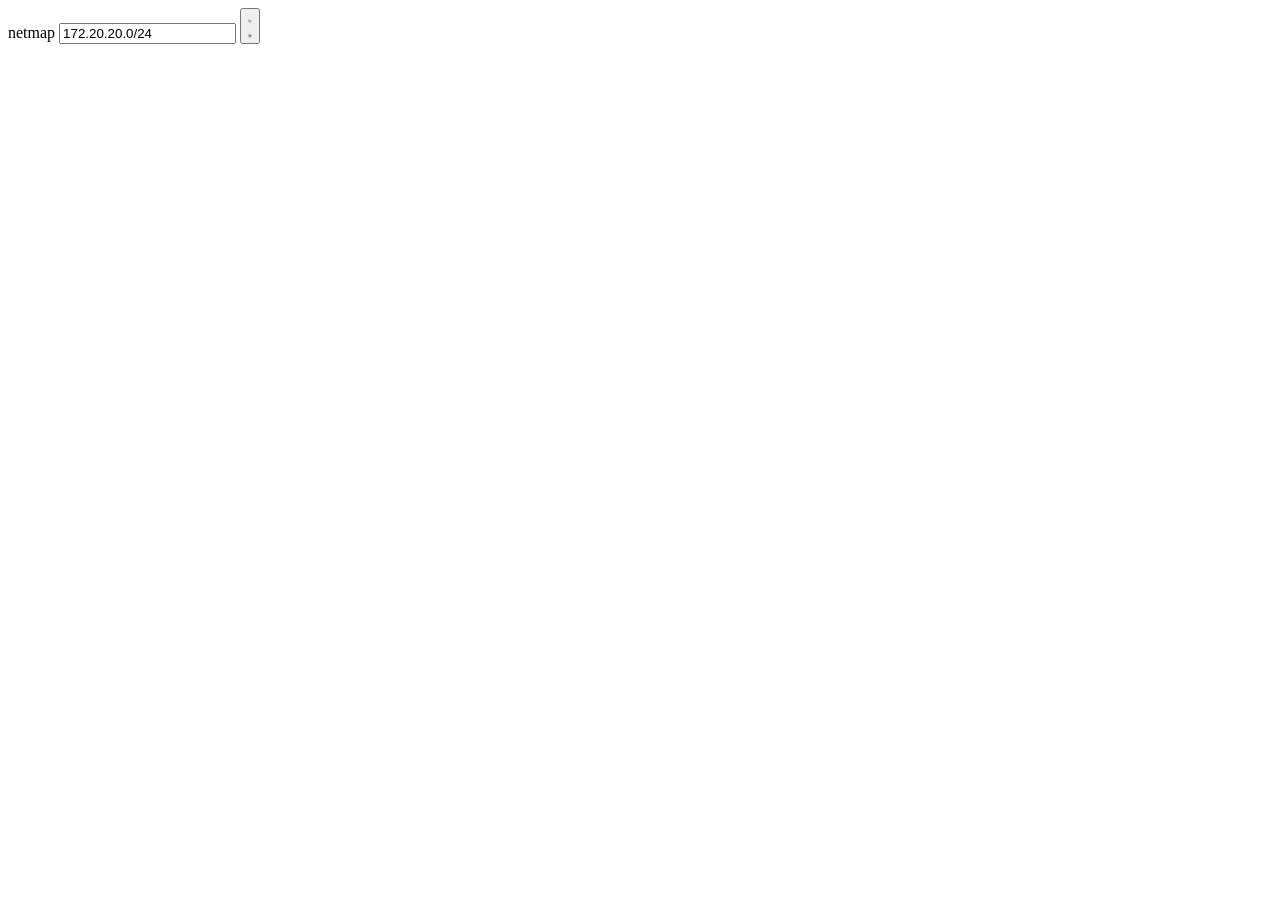
==== web/static/index.html @ 0c14f573 "Initial commit: core of the service" ====
<!DOCTYPE html>
<html lang="ru">
<head>
<meta charset="utf-8">
<title>netmap</title>
<link rel="icon" href="/static/favicon.svg">
<script>
  // тема до первой отрисовки, иначе при загрузке мигает светлым
  try {
    var saved = localStorage.getItem("netmap-theme");
    if (saved === "light") document.documentElement.setAttribute("data-theme", "light");
  } catch (e) {}
</script>
<link rel="stylesheet" href="/static/xterm.css">
<link rel="stylesheet" href="/static/style.css">
</head>
<body>

<header>
  <span class="brand">netmap</span>
  <input id="subnet" value="172.20.20.0/24" spellcheck="false">
  <span id="status"></span>
  <button id="theme" title="Сменить тему">
    <svg class="icon-moon" viewBox="0 0 24 24" fill="none" stroke="currentColor"
         stroke-width="2" stroke-linecap="round" stroke-linejoin="round">
      <path d="M20 14.5A8.5 8.5 0 0 1 9.5 4a8.5 8.5 0 1 0 10.5 10.5Z"/>
    </svg>
    <svg class="icon-sun" viewBox="0 0 24 24" fill="none" stroke="currentColor"
         stroke-width="2" stroke-linecap="round" stroke-linejoin="round">
      <circle cx="12" cy="12" r="4"/>
      <path d="M12 2v2M12 20v2M4.9 4.9l1.4 1.4M17.7 17.7l1.4 1.4M2 12h2M20 12h2M4.9 19.1l1.4-1.4M17.7 6.3l1.4-1.4"/>
    </svg>
  </button>
</header>

<main>
  <aside id="panel">
    <ul id="tree"></ul>
  </aside>

  <section id="workspace">
    <div id="map"></div>

    <section id="terminal" hidden>
      <div id="term-grip"></div>
      <div id="term-tabs">
        <div id="term-list"></div>
        <button id="term-hide" class="term-icon" title="Скрыть терминал">&#10005;</button>
      </div>
      <div id="term-body"></div>
    </section>
  </section>
</main>

<script src="/static/cytoscape.min.js"></script>
<script src="/static/xterm.js"></script>
<script src="/static/addon-fit.js"></script>
<script src="/static/icons.js"></script>
<script src="/static/app.js"></script>
</body>
</html>
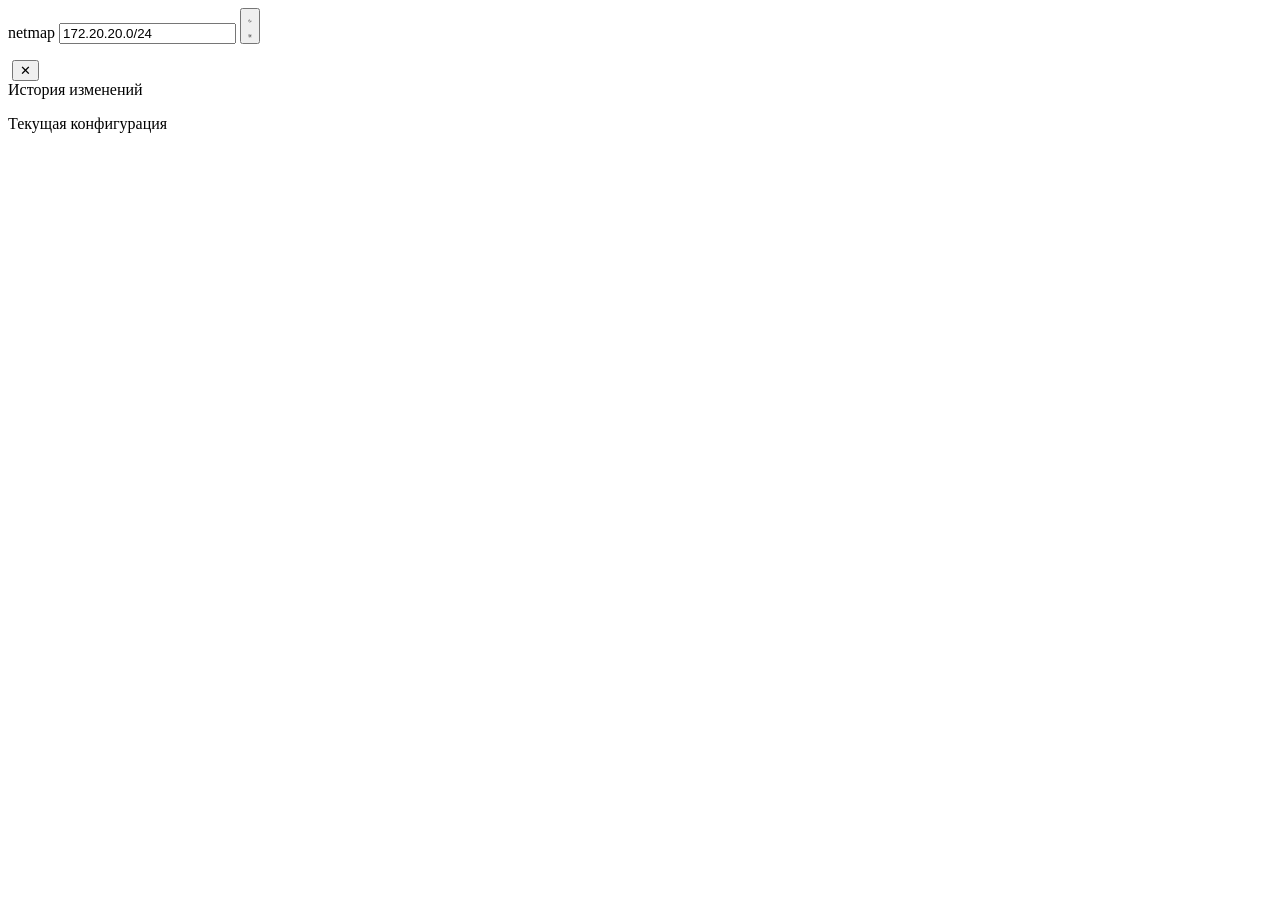
==== commit 7e291990: "Add config snapshots, version history and diff Config is taken over SSH and saved as a new version o" ====
--- a/web/static/index.html
+++ b/web/static/index.html
@@ -36,6 +36,29 @@
 <main>
   <aside id="panel">
     <ul id="tree"></ul>
+
+    <section id="config-view">
+      <div id="config-head">
+        <img id="config-icon" alt="">
+        <span id="config-name"></span>
+        <span id="config-lock" hidden>идёт настройка</span>
+        <button id="config-close" title="Вернуться к списку">&#10005;</button>
+      </div>
+
+      <div id="history">
+        <div class="cfg-title">История изменений</div>
+        <ul id="version-list"></ul>
+      </div>
+
+      <div id="current">
+        <div class="cfg-title">
+          <span id="config-what">Текущая конфигурация</span>
+          <span id="pending-mark" hidden>не сохранено</span>
+          <button id="back-current" hidden>к текущей</button>
+        </div>
+        <pre id="config-text"></pre>
+      </div>
+    </section>
   </aside>
 
   <section id="workspace">
@@ -55,7 +78,6 @@
 <script src="/static/cytoscape.min.js"></script>
 <script src="/static/xterm.js"></script>
 <script src="/static/addon-fit.js"></script>
-<script src="/static/icons.js"></script>
-<script src="/static/app.js"></script>
+<script type="module" src="/static/app.js"></script>
 </body>
 </html>
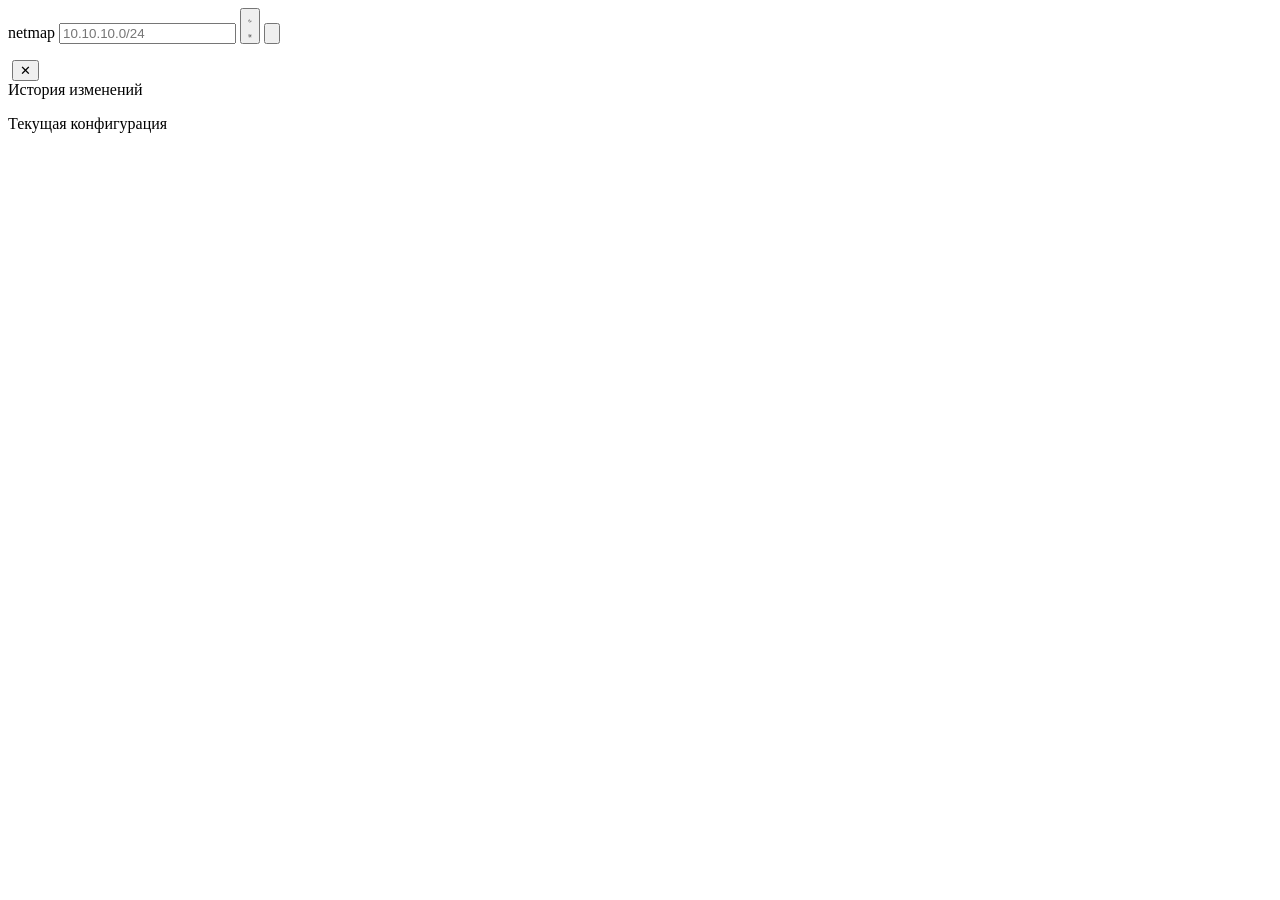
==== commit 2fc0daf2: "Add product login and first-run setup" ====
--- a/web/static/index.html
+++ b/web/static/index.html
@@ -18,7 +18,7 @@
 
 <header>
   <span class="brand">netmap</span>
-  <input id="subnet" value="172.20.20.0/24" spellcheck="false">
+  <input id="subnet" placeholder="10.10.10.0/24" spellcheck="false">
   <span id="status"></span>
   <button id="theme" title="Сменить тему">
     <svg class="icon-moon" viewBox="0 0 24 24" fill="none" stroke="currentColor"
@@ -29,6 +29,14 @@
          stroke-width="2" stroke-linecap="round" stroke-linejoin="round">
       <circle cx="12" cy="12" r="4"/>
       <path d="M12 2v2M12 20v2M4.9 4.9l1.4 1.4M17.7 17.7l1.4 1.4M2 12h2M20 12h2M4.9 19.1l1.4-1.4M17.7 6.3l1.4-1.4"/>
+    </svg>
+  </button>
+  <button id="leave" title="Выйти">
+    <svg viewBox="0 0 24 24" fill="none" stroke="currentColor"
+         stroke-width="2" stroke-linecap="round" stroke-linejoin="round">
+      <path d="M9 21H5a2 2 0 0 1-2-2V5a2 2 0 0 1 2-2h4"/>
+      <path d="m16 17 5-5-5-5"/>
+      <path d="M21 12H9"/>
     </svg>
   </button>
 </header>
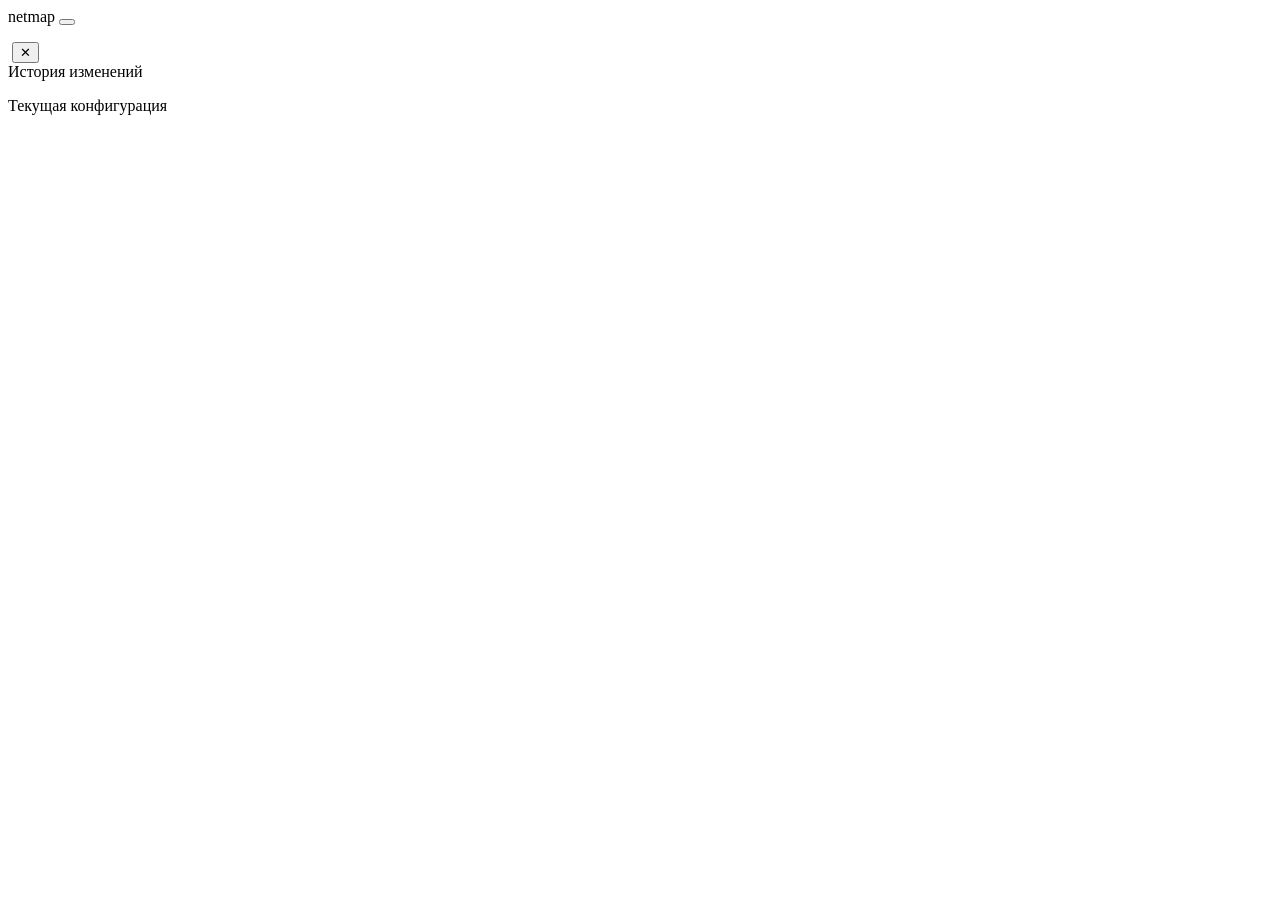
==== commit 07e7ae3a: "Move settings into a dialog behind the account chip The header carried a subnet field, a theme butto" ====
--- a/web/static/index.html
+++ b/web/static/index.html
@@ -7,8 +7,10 @@
 <script>
   // тема до первой отрисовки, иначе при загрузке мигает светлым
   try {
-    var saved = localStorage.getItem("netmap-theme");
-    if (saved === "light") document.documentElement.setAttribute("data-theme", "light");
+    var saved = localStorage.getItem("netmap-theme") || "system";
+    var light = saved === "light" ||
+      (saved === "system" && matchMedia("(prefers-color-scheme: light)").matches);
+    if (light) document.documentElement.setAttribute("data-theme", "light");
   } catch (e) {}
 </script>
 <link rel="stylesheet" href="/static/xterm.css">
@@ -18,26 +20,10 @@
 
 <header>
   <span class="brand">netmap</span>
-  <input id="subnet" placeholder="10.10.10.0/24" spellcheck="false">
   <span id="status"></span>
-  <button id="theme" title="Сменить тему">
-    <svg class="icon-moon" viewBox="0 0 24 24" fill="none" stroke="currentColor"
-         stroke-width="2" stroke-linecap="round" stroke-linejoin="round">
-      <path d="M20 14.5A8.5 8.5 0 0 1 9.5 4a8.5 8.5 0 1 0 10.5 10.5Z"/>
-    </svg>
-    <svg class="icon-sun" viewBox="0 0 24 24" fill="none" stroke="currentColor"
-         stroke-width="2" stroke-linecap="round" stroke-linejoin="round">
-      <circle cx="12" cy="12" r="4"/>
-      <path d="M12 2v2M12 20v2M4.9 4.9l1.4 1.4M17.7 17.7l1.4 1.4M2 12h2M20 12h2M4.9 19.1l1.4-1.4M17.7 6.3l1.4-1.4"/>
-    </svg>
-  </button>
-  <button id="leave" title="Выйти">
-    <svg viewBox="0 0 24 24" fill="none" stroke="currentColor"
-         stroke-width="2" stroke-linecap="round" stroke-linejoin="round">
-      <path d="M9 21H5a2 2 0 0 1-2-2V5a2 2 0 0 1 2-2h4"/>
-      <path d="m16 17 5-5-5-5"/>
-      <path d="M21 12H9"/>
-    </svg>
+  <button id="account" title="Настройки">
+    <span class="avatar" id="account-letter"></span>
+    <span id="account-login"></span>
   </button>
 </header>
 
@@ -83,6 +69,117 @@
   </section>
 </main>
 
+<div id="settings" hidden>
+  <div id="settings-veil"></div>
+
+  <section id="sheet" role="dialog" aria-modal="true" aria-labelledby="sheet-title">
+    <nav>
+      <p id="sheet-title">Настройки</p>
+      <button class="tab on" data-pane="general">Общие</button>
+      <button class="tab" data-pane="security">Безопасность</button>
+      <button class="tab" data-pane="account">Аккаунт</button>
+    </nav>
+
+    <div class="panes">
+      <button id="sheet-close" title="Закрыть">&#10005;</button>
+
+      <section class="pane on" data-pane="general">
+        <h2>Общие</h2>
+        <div class="line">
+          <div class="what">
+            <span class="name">Оформление</span>
+            <span class="note">Тема интерфейса, карты и терминала</span>
+          </div>
+          <div class="segmented" id="theme-pick">
+            <button data-theme="system">Системная</button>
+            <button data-theme="dark">Тёмная</button>
+            <button data-theme="light">Светлая</button>
+          </div>
+        </div>
+        <div class="line wide">
+          <div class="what">
+            <span class="name">Сеть управления</span>
+            <span class="note">Подсеть, в которой продукт ищет оборудование.
+              После сохранения обход начнётся сразу.</span>
+          </div>
+          <form id="subnet-form">
+            <input id="subnet" placeholder="10.10.10.0/24" spellcheck="false">
+            <button type="submit">Сохранить</button>
+          </form>
+        </div>
+        <div class="line">
+          <div class="what">
+            <span class="name">Настраивать LLDP самостоятельно</span>
+            <span class="note">При первом входе на устройство продукт включит
+              протокол и объявление адреса управления, если они выключены.
+              Устройство с несохранённой правкой не трогает.</span>
+          </div>
+          <button class="switch" id="lldp" role="switch" aria-checked="false"><span></span></button>
+        </div>
+      </section>
+
+      <section class="pane" data-pane="security">
+        <h2>Безопасность</h2>
+        <div class="line">
+          <div class="what">
+            <span class="name">Хранить доступы к оборудованию</span>
+            <span class="note" id="keep-note"></span>
+          </div>
+          <button class="switch" id="keep" role="switch" aria-checked="false"><span></span></button>
+        </div>
+        <form id="keep-form" hidden>
+          <p class="note" id="keep-why"></p>
+          <input id="keep-password" type="password" placeholder="Ваш пароль"
+                 autocomplete="current-password">
+          <button type="submit">Применить</button>
+        </form>
+        <div id="recovery" hidden>
+          <p class="name">Ключ восстановления</p>
+          <p class="note">Сохраните его сейчас. Он показывается один раз и открывает
+            доступы к оборудованию, если пароль забыт.</p>
+          <p class="secret" id="recovery-key"></p>
+        </div>
+      </section>
+
+      <section class="pane" data-pane="account">
+        <h2>Аккаунт</h2>
+        <div class="line">
+          <div class="what"><span class="name">Логин</span></div>
+          <span class="value" id="account-name"></span>
+        </div>
+        <div class="line">
+          <div class="what"><span class="name">Роль</span></div>
+          <span class="value" id="account-role"></span>
+        </div>
+        <div class="line wide">
+          <div class="what">
+            <span class="name">Смена пароля</span>
+            <span class="note">Пароли устройств при смене не перешифровываются,
+              меняется только обёртка ключа.</span>
+          </div>
+          <form id="password-form">
+            <input id="password-now" type="password" placeholder="Текущий пароль"
+                   autocomplete="current-password">
+            <input id="password-new" type="password" placeholder="Новый пароль"
+                   autocomplete="new-password">
+            <button type="submit">Сменить</button>
+          </form>
+        </div>
+        <div class="line">
+          <div class="what">
+            <span class="name">Выход</span>
+            <span class="note">Сессия закроется, доступы к оборудованию останутся
+              в памяти продукта.</span>
+          </div>
+          <button id="leave" class="danger">Выйти</button>
+        </div>
+      </section>
+
+      <p id="sheet-problem"></p>
+    </div>
+  </section>
+</div>
+
 <script src="/static/cytoscape.min.js"></script>
 <script src="/static/xterm.js"></script>
 <script src="/static/addon-fit.js"></script>
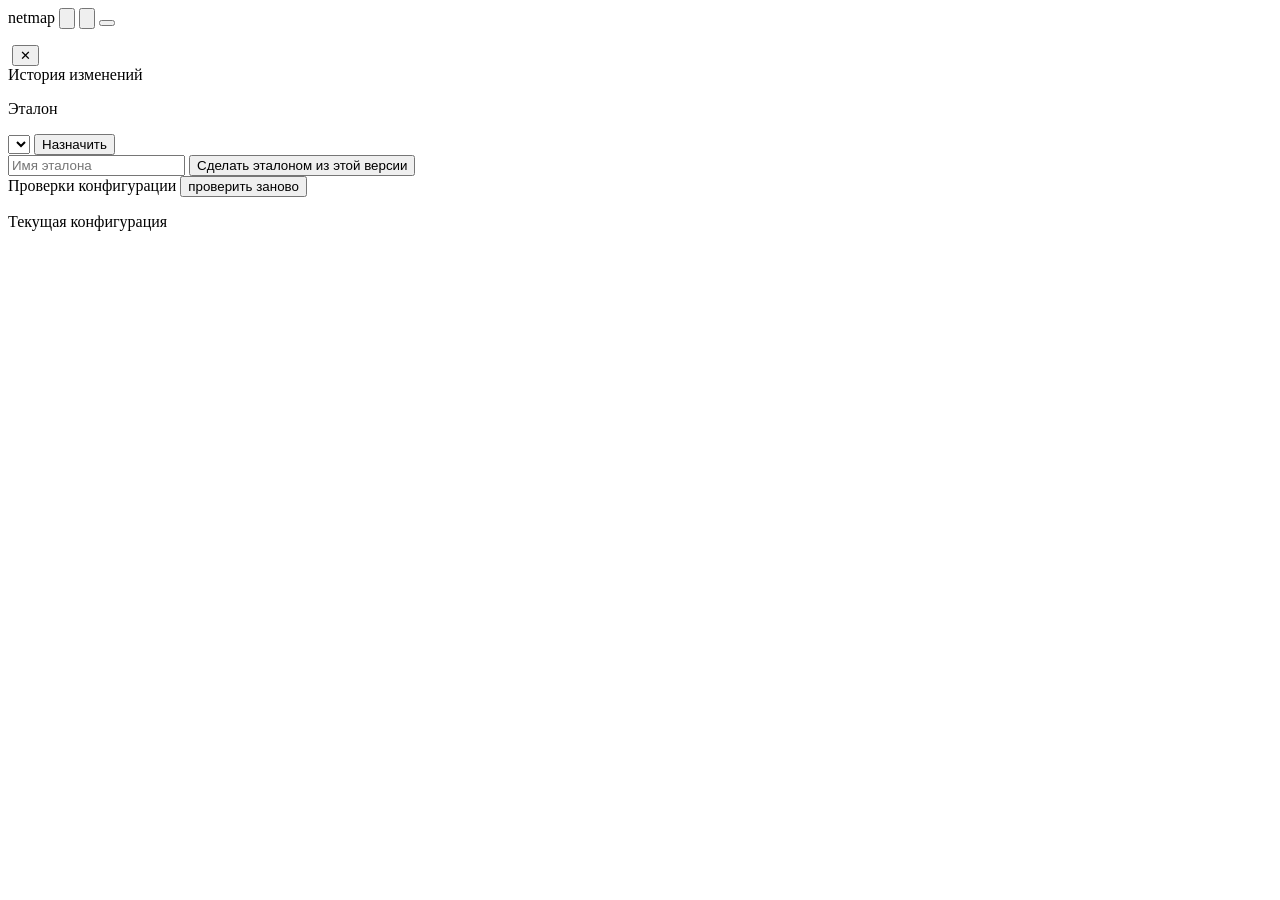
==== commit 06ff0453: "Move the terminal into a dock panel with the journal as its first tab The bottom of the workspace wa" ====
--- a/web/static/index.html
+++ b/web/static/index.html
@@ -21,6 +21,18 @@
 <header>
   <span class="brand">netmap</span>
   <span id="status"></span>
+  <button id="bulk-open" class="head-icon" title="Групповое применение настроек">
+    <svg viewBox="0 0 16 16" fill="none" stroke="currentColor" stroke-width="1.4"
+         stroke-linecap="round" stroke-linejoin="round">
+      <path d="M2 4h9M2 8h9M2 12h5"/><path d="M11.5 11.5 13 13l2.5-3"/>
+    </svg>
+  </button>
+  <button id="dock-toggle" class="head-icon" title="Нижняя панель: журнал и терминалы">
+    <svg viewBox="0 0 16 16" fill="none" stroke="currentColor" stroke-width="1.4">
+      <rect x="1.5" y="2.5" width="13" height="11" rx="1.5"/>
+      <path d="M1.5 10h13" stroke-width="1.4"/>
+    </svg>
+  </button>
   <button id="account" title="Настройки">
     <span class="avatar" id="account-letter"></span>
     <span id="account-login"></span>
@@ -44,6 +56,30 @@
         <ul id="version-list"></ul>
       </div>
 
+      <div id="standard">
+        <div class="cfg-title">
+          <span>Эталон</span>
+          <button id="standard-check" class="link" hidden>сверить</button>
+        </div>
+        <p id="standard-what" class="note"></p>
+        <div id="standard-tools">
+          <select id="standard-pick"></select>
+          <button id="standard-attach" class="secondary">Назначить</button>
+        </div>
+        <form id="standard-make">
+          <input id="standard-name" placeholder="Имя эталона" spellcheck="false">
+          <button type="submit" class="secondary">Сделать эталоном из этой версии</button>
+        </form>
+      </div>
+
+      <div id="audit">
+        <div class="cfg-title">
+          <span>Проверки конфигурации</span>
+          <button id="audit-again" class="link">проверить заново</button>
+        </div>
+        <ul id="audit-list"></ul>
+      </div>
+
       <div id="current">
         <div class="cfg-title">
           <span id="config-what">Текущая конфигурация</span>
@@ -58,13 +94,25 @@
   <section id="workspace">
     <div id="map"></div>
 
-    <section id="terminal" hidden>
-      <div id="term-grip"></div>
-      <div id="term-tabs">
-        <div id="term-list"></div>
-        <button id="term-hide" class="term-icon" title="Скрыть терминал">&#10005;</button>
-      </div>
-      <div id="term-body"></div>
+    <section id="dock" hidden>
+      <div id="dock-grip"></div>
+      <div id="dock-tabs">
+        <div id="dock-list"></div>
+        <button id="dock-hide" class="dock-icon" title="Скрыть панель">&#10005;</button>
+      </div>
+      <div id="dock-body">
+        <div class="dock-pane" id="journal-pane">
+          <div id="journal-tools">
+            <input id="journal-find" placeholder="Отбор по устройству, действию или тексту"
+                   spellcheck="false">
+            <label class="only-bad">
+              <input type="checkbox" id="journal-bad"> только неудачные
+            </label>
+            <span id="journal-count"></span>
+          </div>
+          <div id="journal-list"></div>
+        </div>
+      </div>
     </section>
   </section>
 </main>
@@ -77,6 +125,7 @@
       <p id="sheet-title">Настройки</p>
       <button class="tab on" data-pane="general">Общие</button>
       <button class="tab" data-pane="security">Безопасность</button>
+      <button class="tab" data-pane="copies">Копии</button>
       <button class="tab" data-pane="account">Аккаунт</button>
     </nav>
 
@@ -141,6 +190,30 @@
         </div>
       </section>
 
+      <section class="pane" data-pane="copies">
+        <h2>Копии</h2>
+        <div class="line wide">
+          <div class="what">
+            <span class="name">Выгрузить копию</span>
+            <span class="note">Вся история конфигураций и эталоны одним файлом.
+              Учётные данные к оборудованию в копию не попадают.</span>
+          </div>
+          <button id="backup-save">Выгрузить</button>
+        </div>
+        <div class="line wide">
+          <div class="what">
+            <span class="name">Восстановить из копии</span>
+            <span class="note">Версии из файла добавляются к тем, что уже есть.
+              Совпадающие снимки пропускаются, ничего не затирается.</span>
+          </div>
+          <form id="backup-form">
+            <input id="backup-file" type="file" accept=".gz,application/gzip">
+            <button type="submit">Восстановить</button>
+          </form>
+        </div>
+        <p class="note" id="backup-said"></p>
+      </section>
+
       <section class="pane" data-pane="account">
         <h2>Аккаунт</h2>
         <div class="line">
@@ -180,6 +253,45 @@
   </section>
 </div>
 
+<div id="bulk" hidden>
+  <div id="bulk-veil"></div>
+
+  <section id="bulk-sheet" role="dialog" aria-modal="true" aria-labelledby="bulk-title">
+    <div id="bulk-head">
+      <p id="bulk-title">Групповое применение настроек</p>
+      <button id="bulk-close" title="Закрыть">&#10005;</button>
+    </div>
+
+    <div id="bulk-body">
+      <p class="note">Команды вводятся в синтаксисе производителя и уходят на каждое
+        выбранное устройство. Продукт сам входит в режим настройки и сохраняет
+        изменения. Устройство с чужой несохранённой правкой пропускается, перед
+        применением снимается версия конфигурации.</p>
+
+      <div class="bulk-cols">
+        <div class="bulk-side">
+          <div class="cfg-title">
+            <span>Устройства</span>
+            <button id="bulk-all" class="link">выбрать все</button>
+          </div>
+          <ul id="bulk-targets"></ul>
+        </div>
+
+        <div class="bulk-main">
+          <div class="cfg-title">Команды</div>
+          <textarea id="bulk-commands" spellcheck="false"
+                    placeholder="set / system information location &quot;стойка 1&quot;"></textarea>
+          <div id="bulk-actions">
+            <span id="bulk-picked"></span>
+            <button id="bulk-send">Применить</button>
+          </div>
+          <div id="bulk-results"></div>
+        </div>
+      </div>
+    </div>
+  </section>
+</div>
+
 <script src="/static/cytoscape.min.js"></script>
 <script src="/static/xterm.js"></script>
 <script src="/static/addon-fit.js"></script>
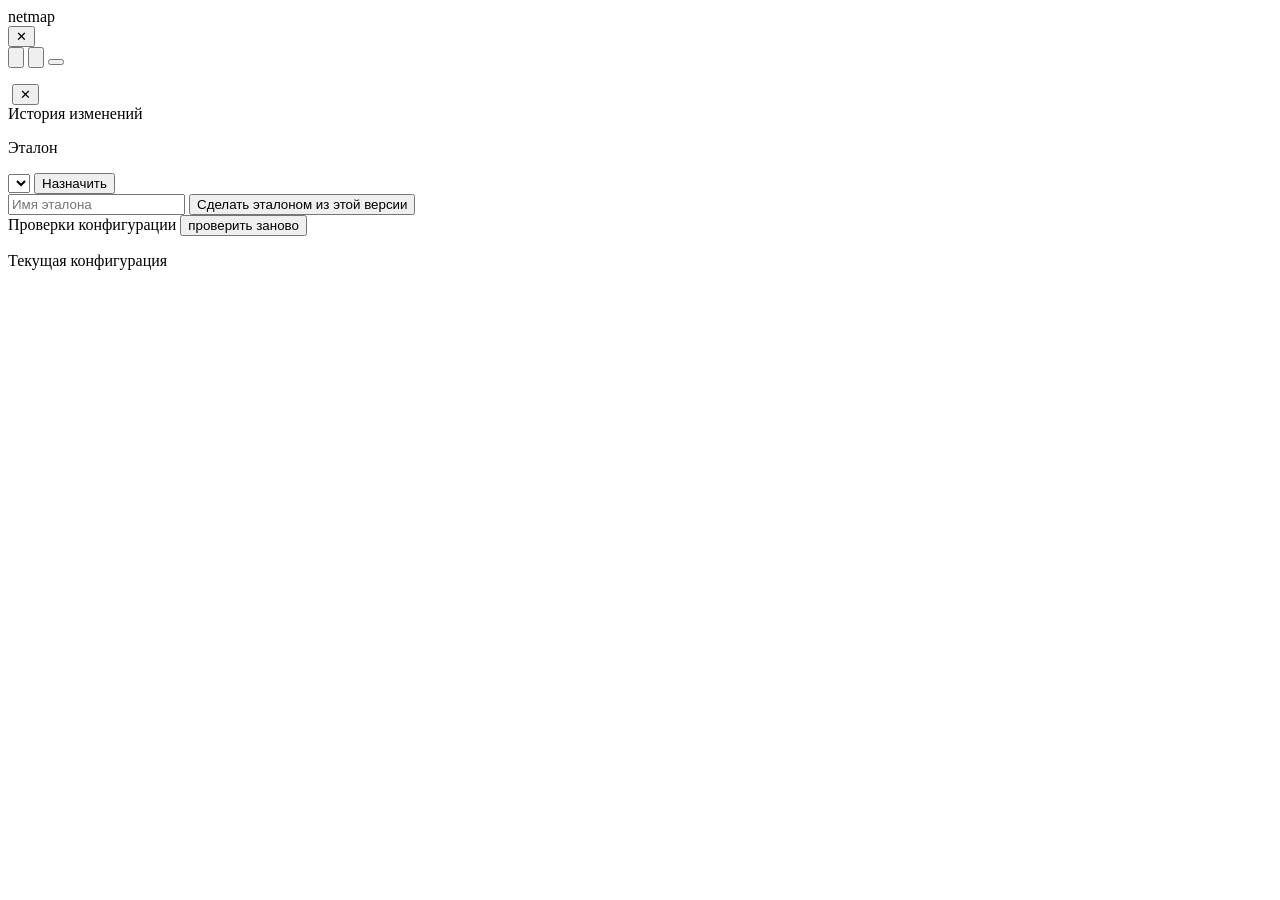
==== commit 6bbc04a4: "Scroll the configuration panel and show notices in the corner" ====
--- a/web/static/index.html
+++ b/web/static/index.html
@@ -20,7 +20,10 @@
 
 <header>
   <span class="brand">netmap</span>
-  <span id="status"></span>
+  <div id="status">
+    <span id="status-text"></span>
+    <button id="status-close" title="Закрыть">&#10005;</button>
+  </div>
   <button id="bulk-open" class="head-icon" title="Групповое применение настроек">
     <svg viewBox="0 0 16 16" fill="none" stroke="currentColor" stroke-width="1.4"
          stroke-linecap="round" stroke-linejoin="round">
